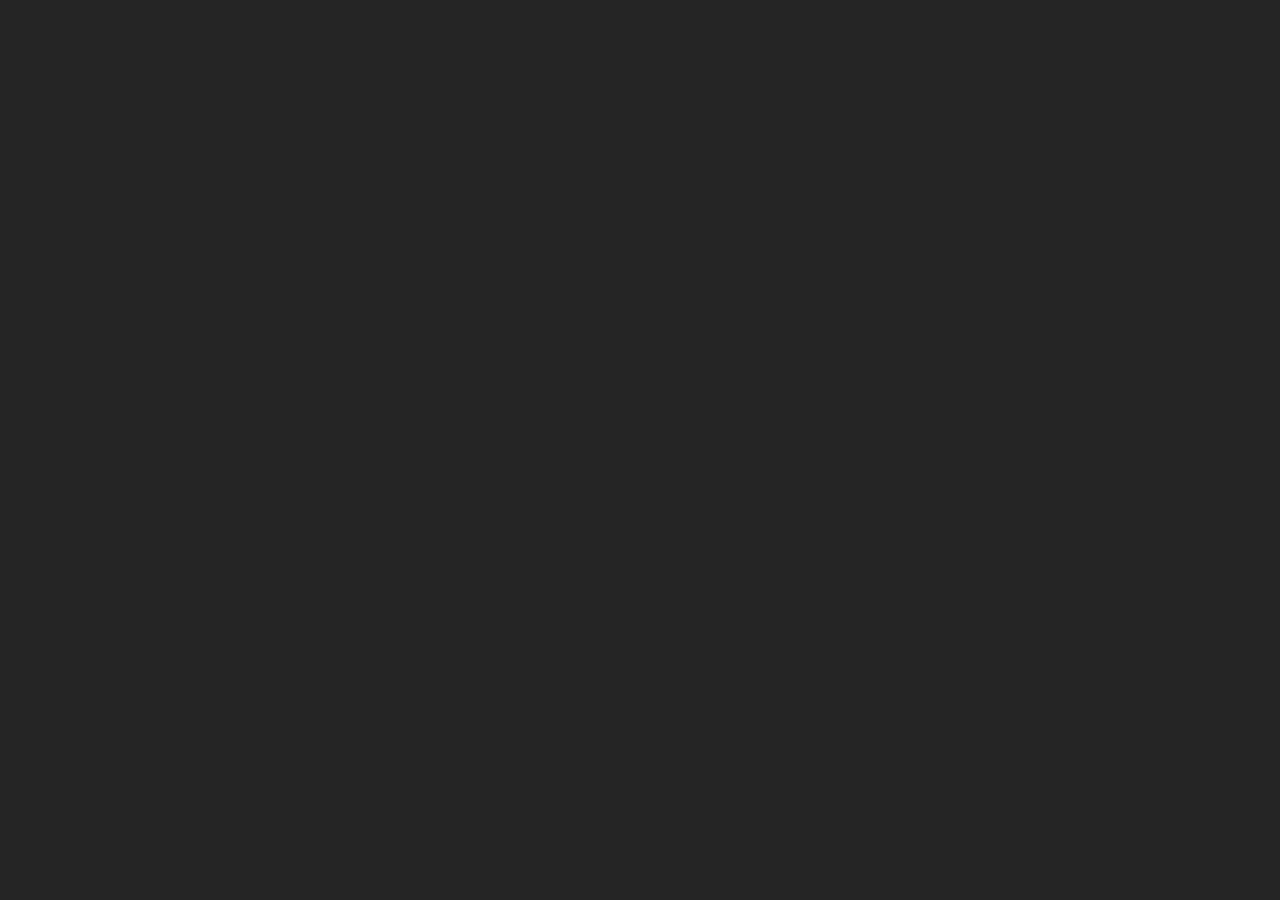
==== novidades.html @ c2b71a07 "Create novidades.html" ====
<html>
    <head>
    <style>
        body{
            background-color: rgb(37, 37, 37);
            font-family:'roboto', 'sans-serif' ;
            margin: 0%;
            color: var(--light);
            overflow-x: hidden;
        }
        :root {
            --primary: #d90429;
            --dark: #111;
            --light: #edf2f4;
            --transition: all 0.3s ease;
        }
        nav {
            background: rgba(17, 17, 17, 0.95);
            padding: 20px;
            display: flex;
            justify-content: space-around;
            align-items: center;
            position: sticky;
            top: 0;
            z-index: 1000;
            border-bottom: 2px solid var(--primary);
            backdrop-filter: blur(10px);
        }
    </style>
    </head>
</html>
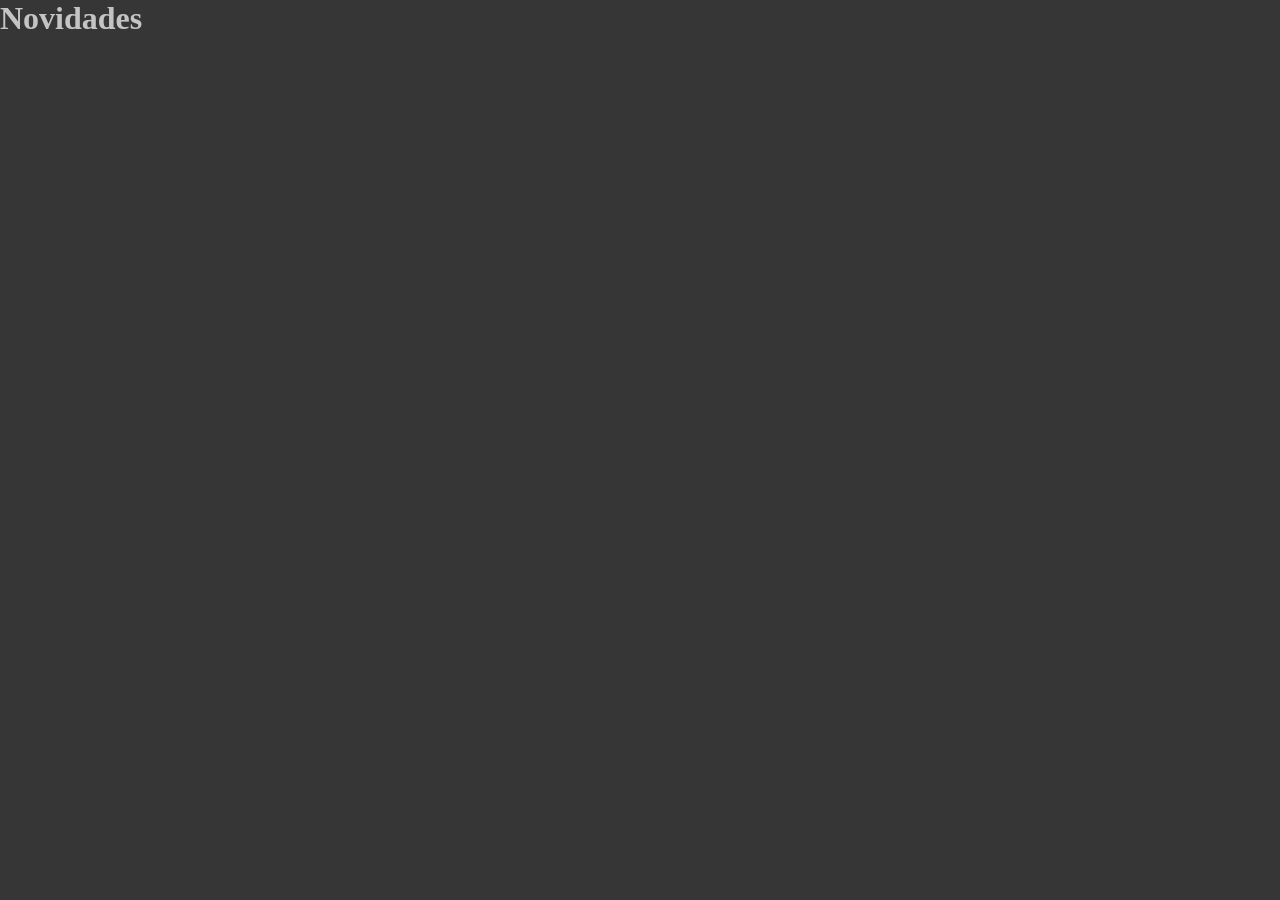
==== commit d6778f50: "Update novidades.html" ====
--- a/novidades.html
+++ b/novidades.html
@@ -1,31 +1,25 @@
 <html>
-    <head>
-    <style>
-        body{
-            background-color: rgb(37, 37, 37);
-            font-family:'roboto', 'sans-serif' ;
-            margin: 0%;
-            color: var(--light);
-            overflow-x: hidden;
-        }
-        :root {
-            --primary: #d90429;
-            --dark: #111;
-            --light: #edf2f4;
-            --transition: all 0.3s ease;
-        }
-        nav {
-            background: rgba(17, 17, 17, 0.95);
-            padding: 20px;
-            display: flex;
-            justify-content: space-around;
-            align-items: center;
-            position: sticky;
-            top: 0;
-            z-index: 1000;
-            border-bottom: 2px solid var(--primary);
-            backdrop-filter: blur(10px);
-        }
-    </style>
-    </head>
+    <h1> Novidades </h1>
+<head>
+<style>
+    body{
+        background-color: rgb(54, 54, 54);
+        margin: 0%;
+        color: var(--light);
+        overflow: hidden;
+    }
+    :root{
+        --primary: #d90429;
+        --dark: #726a6a;
+        --light: #c4c4c4;
+        --transition: all 0.3s ease;
+    }
+    nav h1{
+        font-family: 'Oswald', sans-serif;
+            margin: 0;
+            letter-spacing: 2px;
+            color: var(--primary);
+    }
+</style>
+</head>
 </html>
